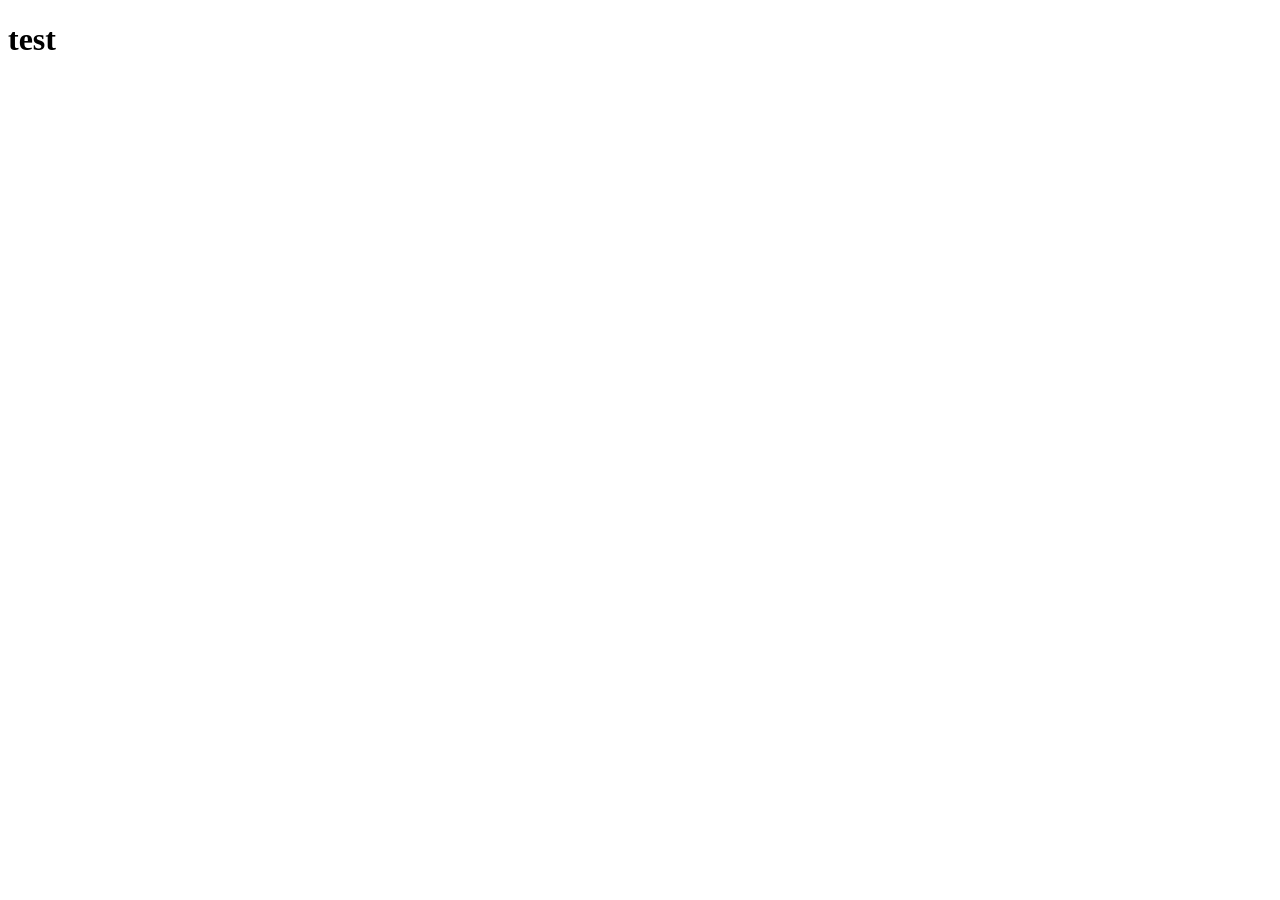
==== index.html @ 3fdea2fb "最初のコミット" ====
<!doctype html>
<html lang="ja">

<head>
	<meta charset="UTF-8">

	<link rel="icon" href="images/favicon.png" sizes="any">
	<!-- 外部CSSの読み込み -->
	<link rel="stylesheet" href="CSS/style.css">

	<link rel="preconnect" href="https://fonts.googleapis.com">
	<link rel="preconnect" href="https://fonts.gstatic.com" crossorigin>
	<link href="https://fonts.googleapis.com/css2?family=BIZ+UDPGothic:wght@400;700&display=swap" rel="stylesheet">

	<link rel="stylesheet" type="text/css" href="slick/slick.css" />
	<link rel="stylesheet" type="text/css" href="slick/slick-theme.css" />

	<title>Nook Creative Lab</title>

</head>

<body>
<h1>test</h1>
</body>

</html>
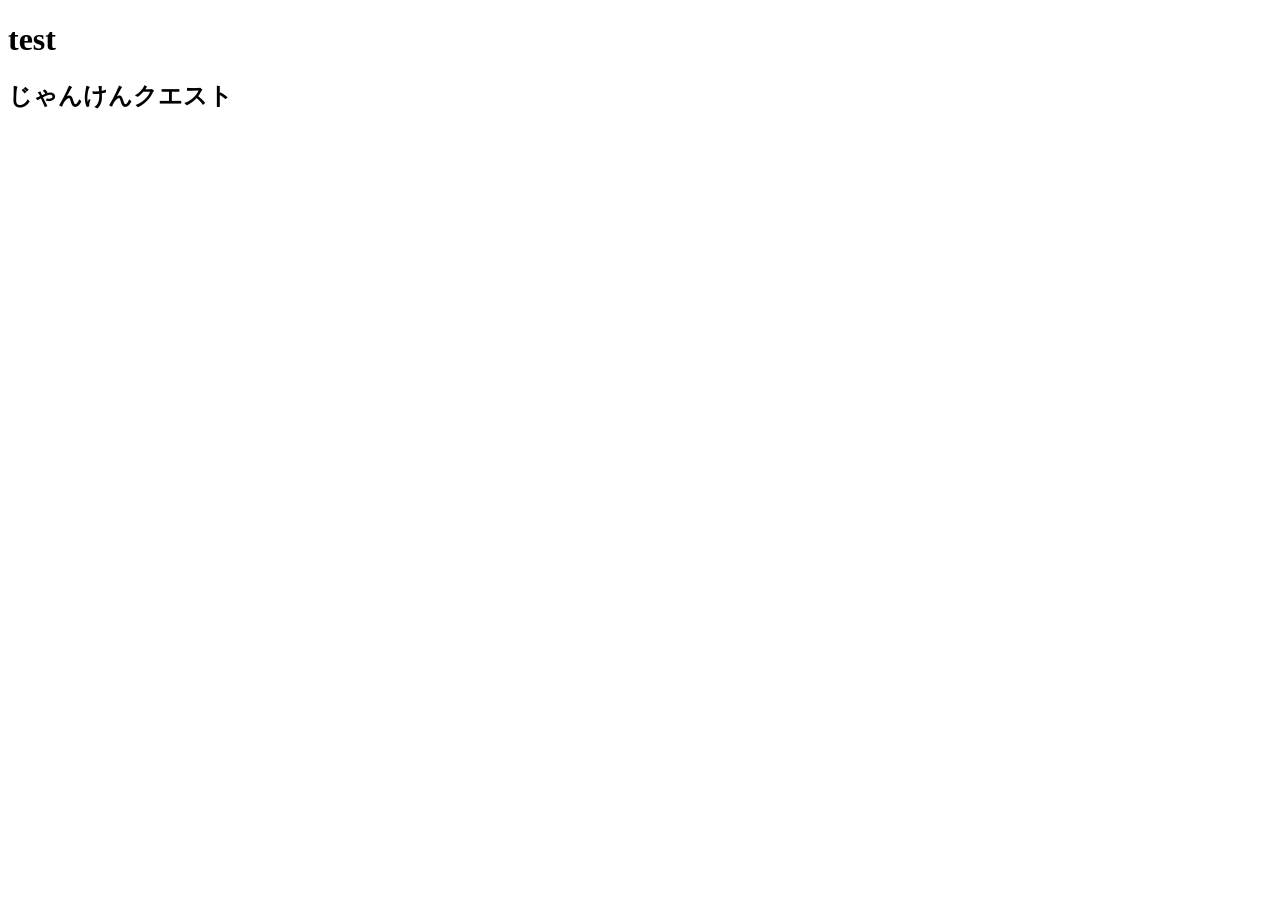
==== commit 314d7dfc: "じゃんけんクエストのリンクを作成" ====
--- a/index.html
+++ b/index.html
@@ -20,7 +20,8 @@
 </head>
 
 <body>
-<h1>test</h1>
+	<h1>test</h1>
+	<h2><a href="janken/index.html"></a>じゃんけんクエスト</h2>
 </body>
 
 </html>
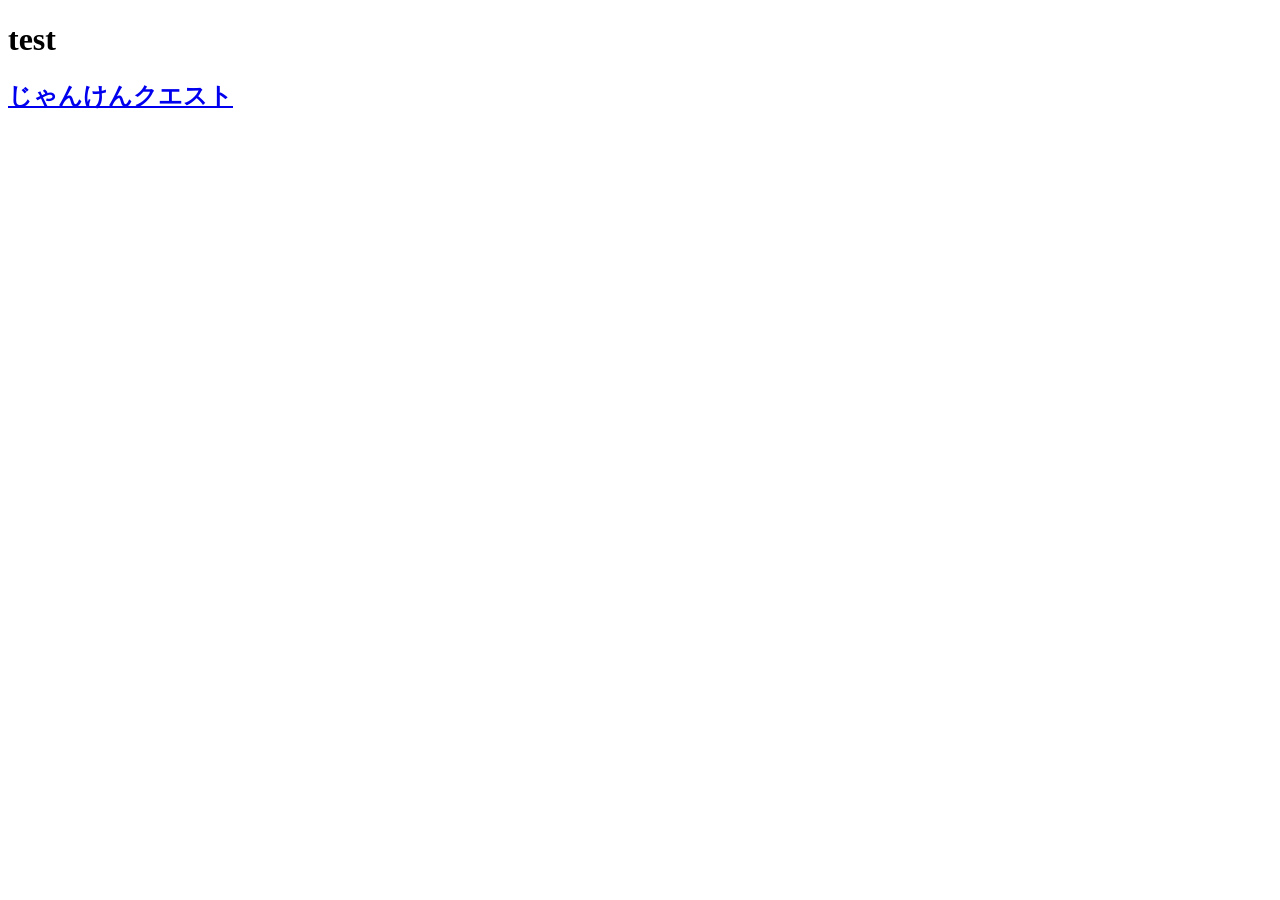
==== commit ba488f1a: "リンクのタグ修正" ====
--- a/index.html
+++ b/index.html
@@ -21,7 +21,7 @@
 
 <body>
 	<h1>test</h1>
-	<h2><a href="janken/index.html"></a>じゃんけんクエスト</h2>
+	<h2><a href="janken/index.html">じゃんけんクエスト</a></h2>
 </body>
 
 </html>
